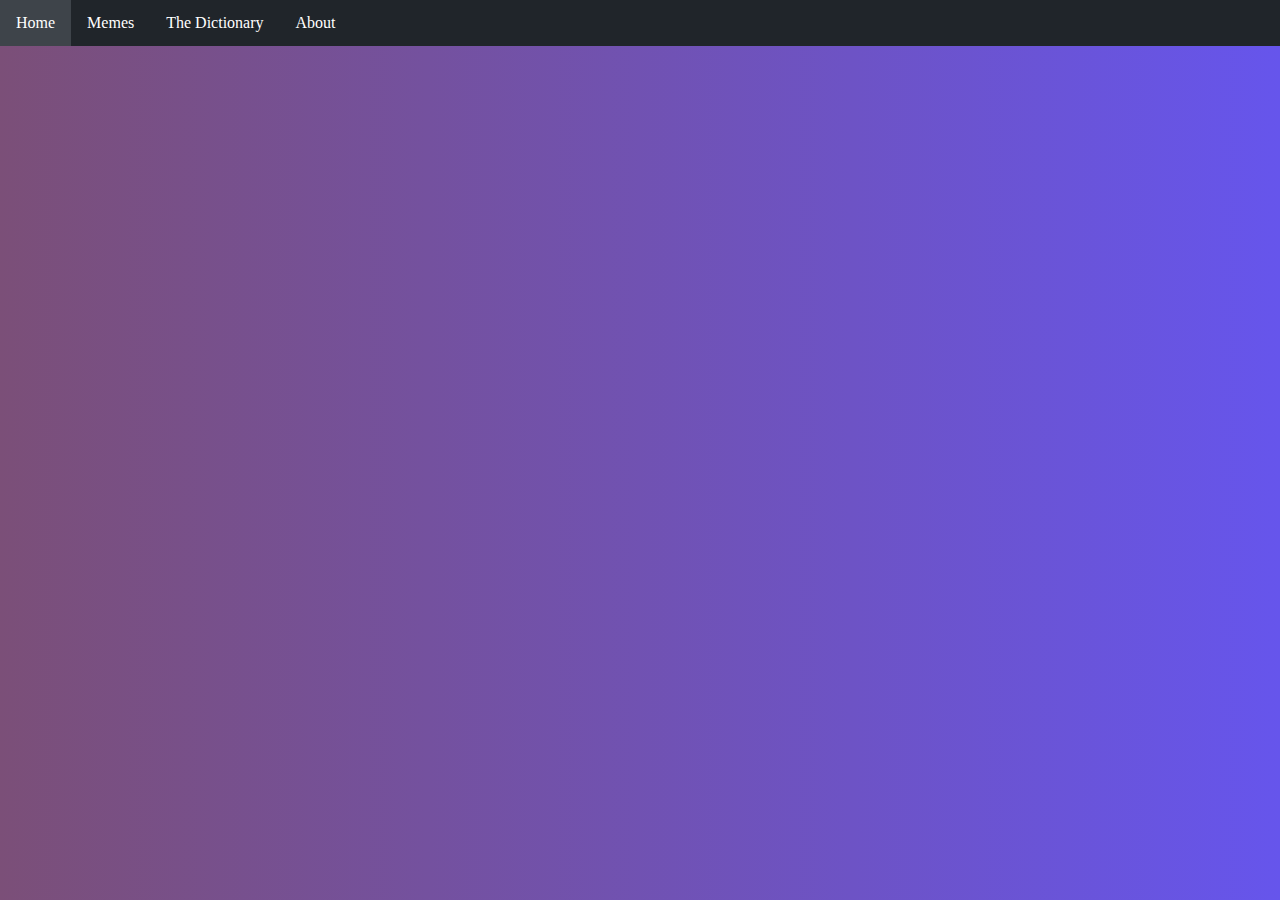
==== about.html @ 71cc756c "Create about.html" ====
<!DOCTYPE html>
<html>
<head>
  <link rel="stylesheet" href="style.css">

</head>
<body>
<style>
    
html {
    height: 100%;
}
body {
    height: 100%;
    width: 100%;
    margin: 0;
    background-repeat: no-repeat;
    background-attachment: fixed;
    background-size: 1920px 1080px;
    background: rgb(123,79,120);
    background: linear-gradient(90deg, rgba(123,79,120,1) 0%, rgba(102,85,236,1) 100%);

 

    }

</style>
<ul>
  <li><a href="index.html">Home</a></li>
  <li><a href="memes.html">Memes</a></li>
  <li><a href="TheDictionary.html">The Dictionary</a></li>
  <li><a href="about.html">About</a></li>
</ul>

</body>
</html>
---- style.css ----
ul {
    list-style-type: none;
    margin: 0;
    padding: 0;
    overflow: hidden;
    background-color: #20252a;
  }
  
li {
    float: left;
  }
  
li a {
    display: block;
    color: white;
    text-align: center;
    padding: 14px 16px;
    text-decoration: none;
}
  

li a:hover {
    background-color: #3e444a;
}
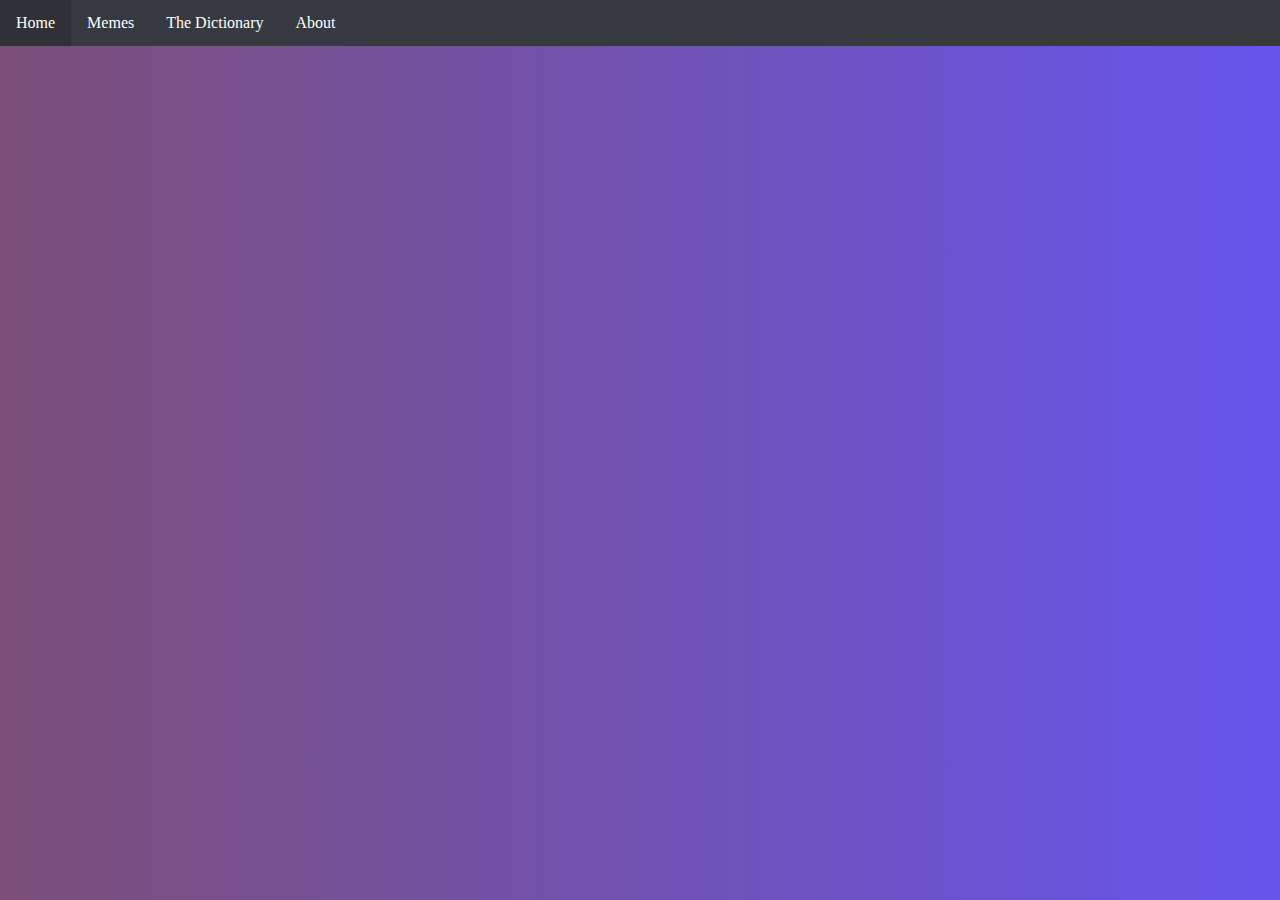
==== commit 3dbe24da: "s" ====
--- a/about.html
+++ b/about.html
@@ -6,26 +6,6 @@
 
 </head>
 <body>
-<style>
-    
-html {
-    height: 100%;
-}
-body {
-    height: 100%;
-    width: 100%;
-    margin: 0;
-    background-repeat: no-repeat;
-    background-attachment: fixed;
-    background-size: 1920px 1080px;
-    background: rgb(123,79,120);
-    background: linear-gradient(90deg, rgba(123,79,120,1) 0%, rgba(102,85,236,1) 100%);
-
- 
-
-    }
-
-</style>
 <ul>
   <li><a href="index.html">Home</a></li>
   <li><a href="memes.html">Memes</a></li>
--- a/style.css
+++ b/style.css
@@ -3,7 +3,7 @@
     margin: 0;
     padding: 0;
     overflow: hidden;
-    background-color: #20252a;
+    background-color: #36393f;
   }
   
 li {
@@ -20,5 +20,22 @@
   
 
 li a:hover {
-    background-color: #3e444a;
+    background-color: #2f3136;
 }
+
+html {
+    height: 100%;
+}
+body {
+    height: 100%;
+    width: 100%;
+    margin: 0;
+    background-repeat: no-repeat;
+    background-attachment: fixed;
+    background-size: 1920px 1080px;
+    background: rgb(123,79,120);
+    background: linear-gradient(90deg, rgba(123,79,120,1) 0%, rgba(102,85,236,1) 100%);
+
+ 
+
+    }
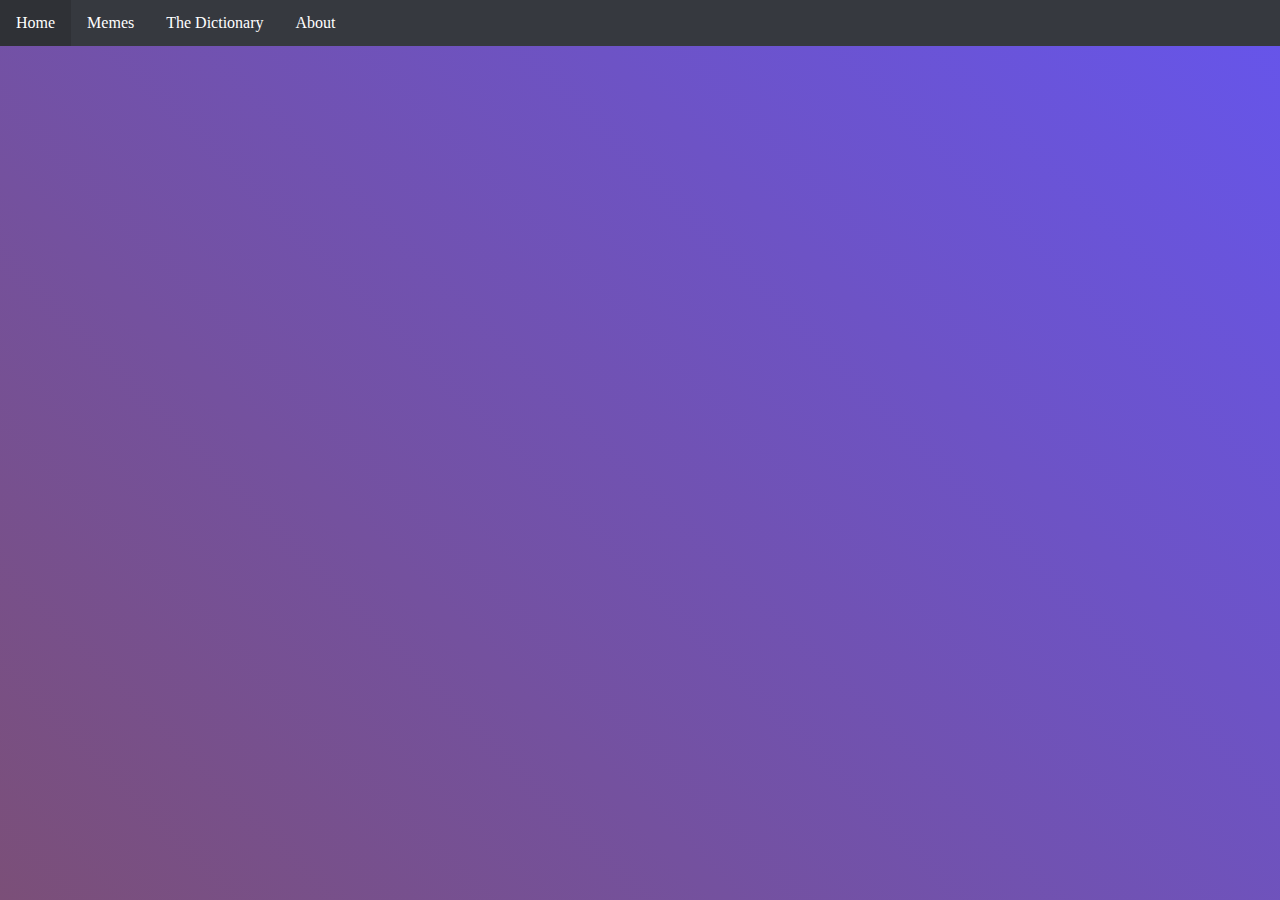
==== commit 0d156270: "edit css" ====
--- a/about.html
+++ b/about.html
@@ -6,6 +6,26 @@
 
 </head>
 <body>
+<style>
+    
+html {
+    height: 100%;
+}
+body {
+    height: 100%;
+    width: 100%;
+    margin: 0;
+    background-repeat: no-repeat;
+    background-attachment: fixed;
+    background-size: 1920px 1080px;
+    background: rgb(123,79,120);
+    background: linear-gradient(45deg, rgba(123,79,120,1) 0%, rgba(102,85,236,1) 100%);
+
+ 
+
+    }
+
+</style>
 <ul>
   <li><a href="index.html">Home</a></li>
   <li><a href="memes.html">Memes</a></li>
--- a/style.css
+++ b/style.css
@@ -23,19 +23,4 @@
     background-color: #2f3136;
 }
 
-html {
-    height: 100%;
-}
-body {
-    height: 100%;
-    width: 100%;
-    margin: 0;
-    background-repeat: no-repeat;
-    background-attachment: fixed;
-    background-size: 1920px 1080px;
-    background: rgb(123,79,120);
-    background: linear-gradient(90deg, rgba(123,79,120,1) 0%, rgba(102,85,236,1) 100%);
 
- 
-
-    }
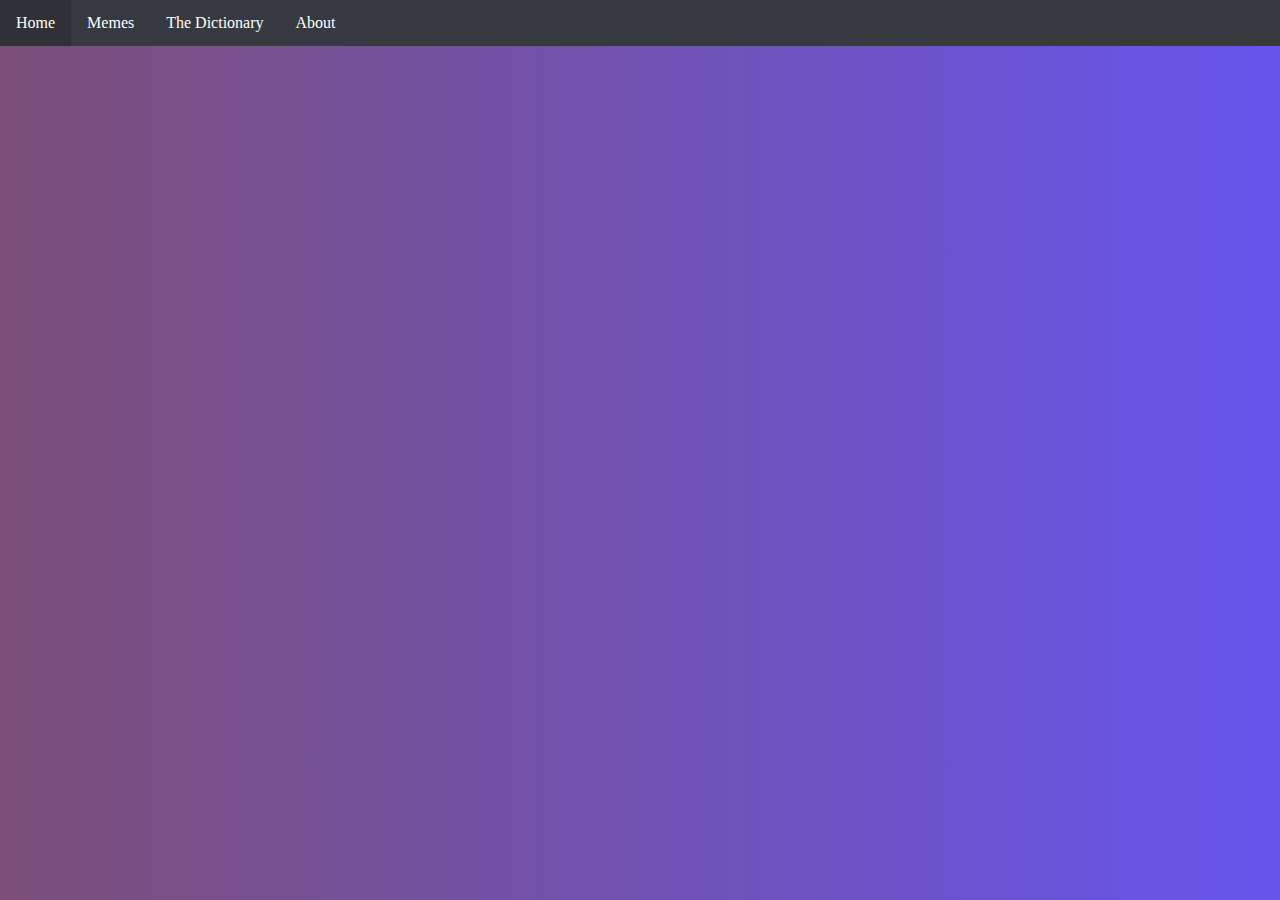
==== commit b59b763d: "90 deg" ====
--- a/about.html
+++ b/about.html
@@ -19,7 +19,7 @@
     background-attachment: fixed;
     background-size: 1920px 1080px;
     background: rgb(123,79,120);
-    background: linear-gradient(45deg, rgba(123,79,120,1) 0%, rgba(102,85,236,1) 100%);
+    background: linear-gradient(90deg, rgba(123,79,120,1) 0%, rgba(102,85,236,1) 100%);
 
  
 
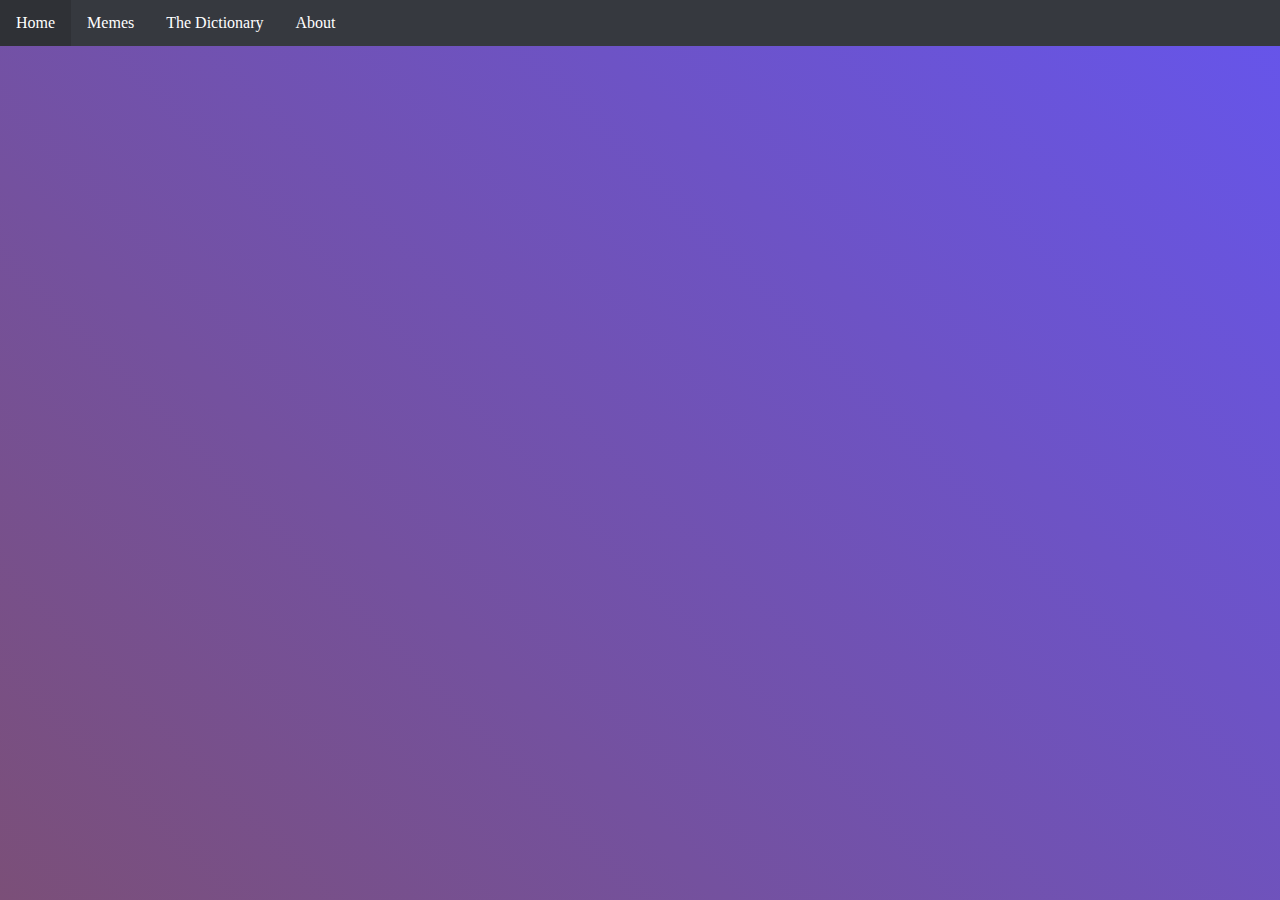
==== commit 8aa1c441: "back to 45 deg" ====
--- a/about.html
+++ b/about.html
@@ -19,7 +19,7 @@
     background-attachment: fixed;
     background-size: 1920px 1080px;
     background: rgb(123,79,120);
-    background: linear-gradient(90deg, rgba(123,79,120,1) 0%, rgba(102,85,236,1) 100%);
+    background: linear-gradient(45deg, rgba(123,79,120,1) 0%, rgba(102,85,236,1) 100%);
 
  
 
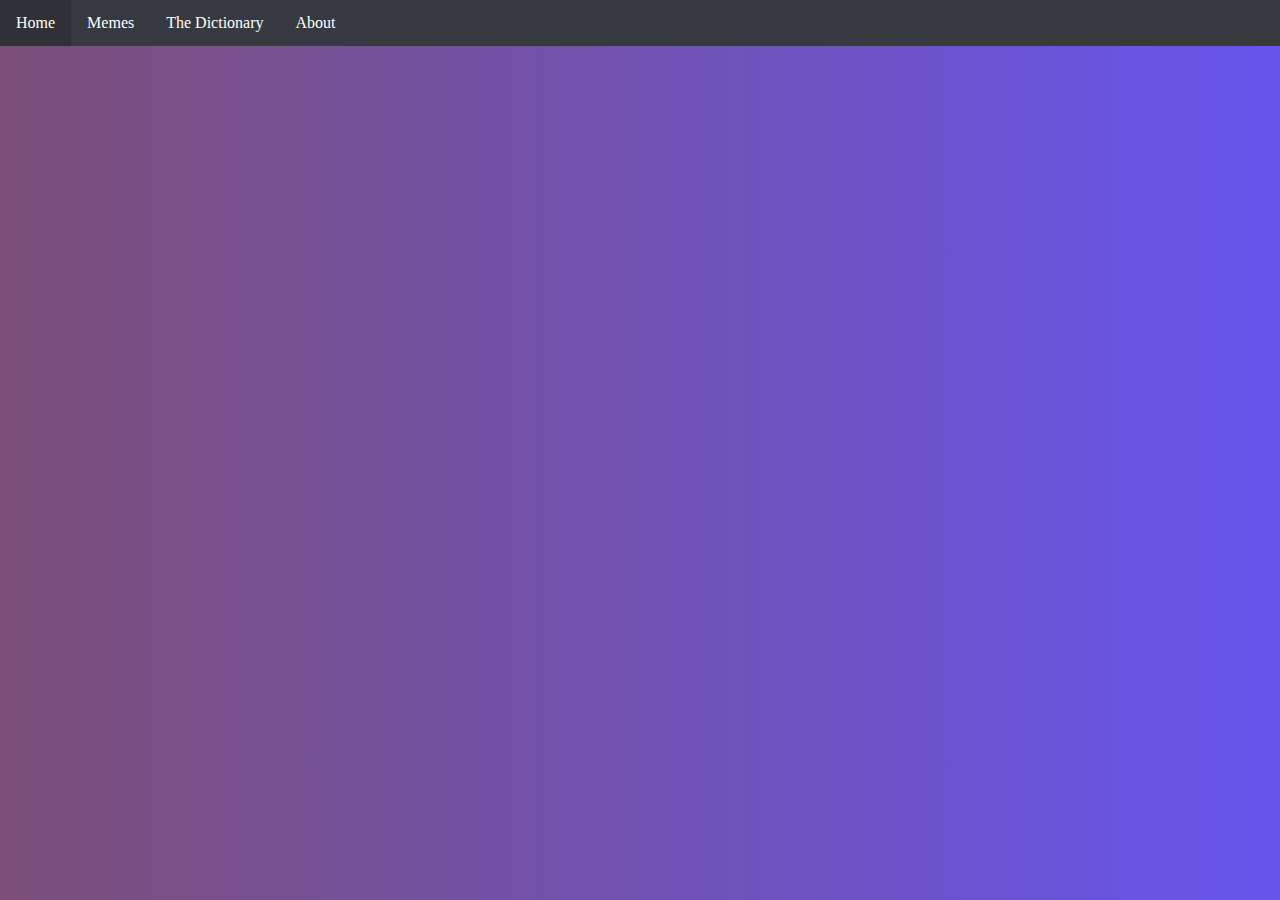
==== commit 464bd1b3: "back to 90 because im a dumbass" ====
--- a/about.html
+++ b/about.html
@@ -19,7 +19,7 @@
     background-attachment: fixed;
     background-size: 1920px 1080px;
     background: rgb(123,79,120);
-    background: linear-gradient(45deg, rgba(123,79,120,1) 0%, rgba(102,85,236,1) 100%);
+    background: linear-gradient(90deg, rgba(123,79,120,1) 0%, rgba(102,85,236,1) 100%);
 
  
 
